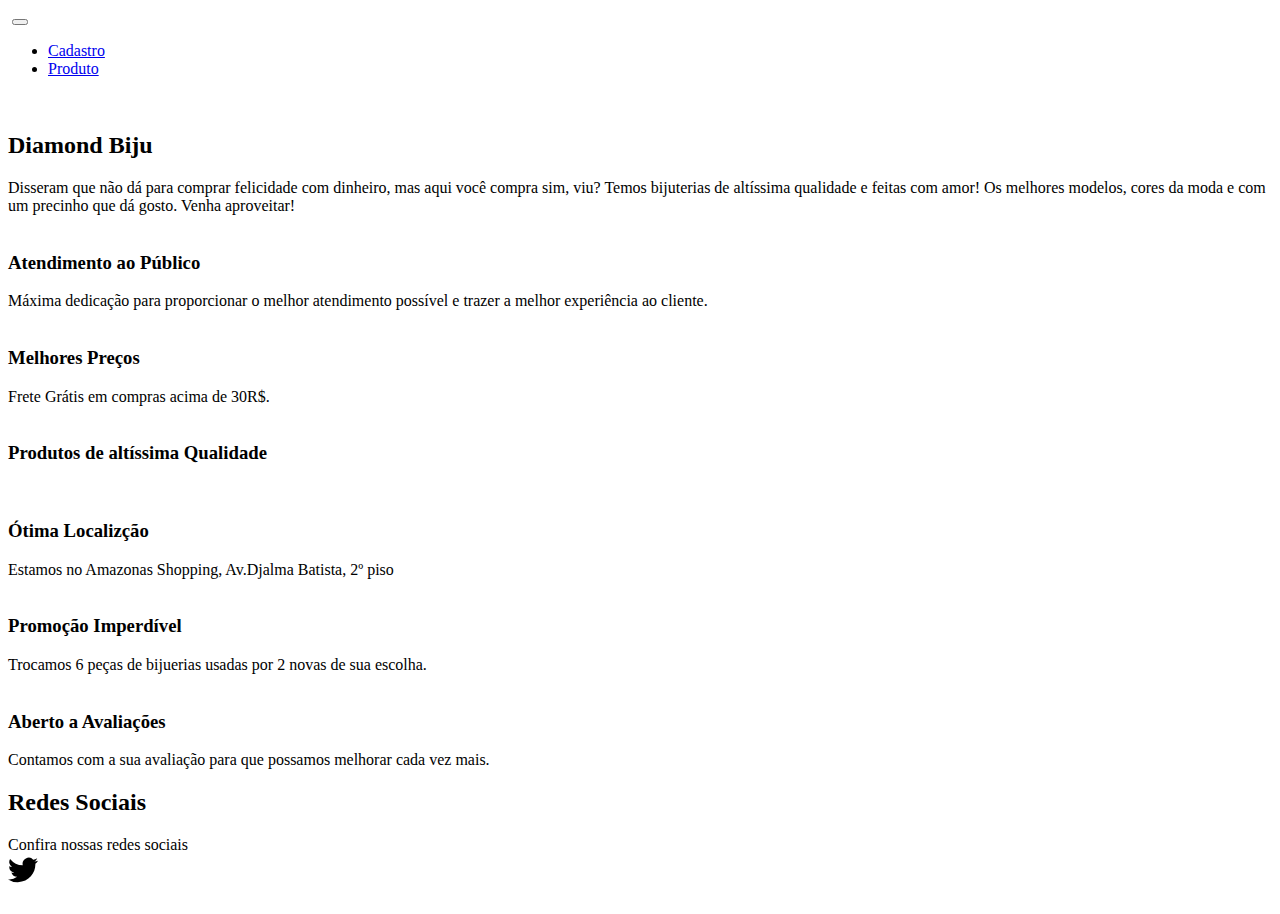
==== DiamondBIJU/index.html @ 7bca671c "Add files via upload" ====
<!DOCTYPE html>
<html lang="pt-BR">

<head>
  <meta charset="UTF-8">
  <meta http-equiv="X-UA-Compatible" content="IE=edge">
  <meta name="viewport" content="width=device-width, initial-scale=1.0">
  <link href="https://cdn.jsdelivr.net/npm/bootstrap@5.2.3/dist/css/bootstrap.min.css" rel="stylesheet"
    integrity="sha384-rbsA2VBKQhggwzxH7pPCaAqO46MgnOM80zW1RWuH61DGLwZJEdK2Kadq2F9CUG65" crossorigin="anonymous">
  <link rel="stylesheet" href="/css/style.css">
  <link rel="icon" href="/image/diamond(1).png" type="image/x-icon">
  <title>Diamond Biju</title>
</head>

<body>




  <div class="container">
    <nav class="navbar navbar-expand-lg">
      <div class="container-fluid">
        <a class="navbar-brand" href="/index.html"><img src="/image/diamond(1).png" width="50px" alt=""></a>
        <button class="navbar-toggler" type="button" data-bs-toggle="collapse" data-bs-target="#navbarSupportedContent"
          aria-controls="navbarSupportedContent" aria-expanded="false" aria-label="Toggle navigation">
          <span class="navbar-toggler-icon"></span>
        </button>
        <div class="collapse navbar-collapse" id="navbarSupportedContent">
          <ul class="navbar-nav me-auto mb-2 mb-lg-0">

            <li class="nav-item">
              <a class="nav-link" href="/pages/cadastro.html">Cadastro</a>
            </li>
            <li class="nav-item">
              <a class="nav-link" href="/pages/Produto.html">Produto</a>

            </li>

        </div>
      </div>
    </nav>


    <div class="externo">

      <div class="interno  me-5">
        <div class="item text-center pt-5 pb-3">
          <img src="/image/diamond.png" width="40px" alt="">
          <h2> Diamond Biju</h2>
          <span>Disseram que não dá para comprar felicidade com dinheiro, mas aqui você compra sim, viu? Temos
            bijuterias de altíssima qualidade e feitas com amor! Os melhores modelos, cores da moda e com um precinho
            que dá gosto. Venha aproveitar!</span>
        </div>
        <main>
          <div class="row">
            <div class="col-md-4 col-12 text-center item mt-5">
              <img src="/image/atendimento-ao-cliente.png" width="40px" alt="">
              <h3>Atendimento ao Público</h3>
              <span>Máxima dedicação para proporcionar o melhor atendimento possível e trazer a melhor experiência ao
                cliente.</span>
            </div>
            <div class="col-md-4 col-12  text-center item mt-5">
              <img src="/image/acessivel.png" width="50px" alt="">
              <h3>Melhores Preços</h3>
              <span>Frete Grátis em compras acima de 30R$.</span>
            </div>
            <div class="col-md-4 col-12 text-center item mt-5">
              <img src="/image/distintivo.png" width="40px" alt="">
              <h3>Produtos de altíssima Qualidade</h3>
              <span></span>
            </div>
            <div class="col-md-4 col-12 text-center item mt-5">
              <img src="/image/apagar-localizacao.png" width="40px" alt="">
              <h3>Ótima Localizção</h3>
              <span>Estamos no Amazonas Shopping, Av.Djalma Batista, 2º piso</span>
            </div>
            <div class="col-md-4 col-12 text-center item mt-5">
              <img src="/image/pulseira.png" width="40px" alt="">
              <h3>Promoção Imperdível</h3>
              <span>Trocamos 6 peças de bijuerias usadas por 2 novas de sua escolha. </span>
            </div>
            <div class="col-md-4 col-12 text-center item mt-5">
              <img src="/image/avaliacao.png" width="40px" alt="">
              <h3>Aberto a Avaliações</h3>
              <span>Contamos com a sua avaliação para que possamos melhorar cada vez mais.</span>
            </div>
          </div>


      </div>
      </main>
      <Footer>
        <div class="interno  me-5">
          <div class="item text-center pt-5 pb-3">
            <h2> Redes Sociais </h2>
            <span>Confira nossas redes sociais</span>

            <div class="row">
              <div class="col-md-4 col-12 text-center item mt-5 pt-5 pb-3">
                <svg xmlns="http://www.w3.org/2000/svg" width="30px" height="30" fill="currentColor"
                  class="bi bi-twitter" viewBox="0 0 16 16">
                  <path
                    d="M05.26 15c6.038 0 9.341-5.003 9.341-9.334 0-.14 0-.282-.006-.422A6.685 6.685 0 0 0 16 3.542a6.658 6.658 0 0 1-1.889.518 3.301 3.301 0 0 0 1.447-1.817 6.533 6.533 0 0 1-2.087.793A3.286 3.286 0 0 0 7.875 6.03a9.325 9.325 0 0 1-6.767-3.429 3.289 3.289 0 0 0 1.018 4.382A3.323 3.323 0 0 1 .64 6.575v.045a3.288 3.288 0 0 0 2.632 3.218 3.203 3.203 0 0 1-.865.115 3.23 3.23 0 0 1-.614-.057 3.283 3.283 0 0 0 3.067 2.277A6.588 6.588 0 0 1 .78 13.58a6.32 6.32 0 0 1-.78-.045A9.344 9.344 0 0 0 5.026 15z" />
                </svg>

                <div class="row">
                  <div class="col-md-4 col-12 text-center item mt-5 pt-5 pb-3">
                    <img src="/image/" alt="">
      </Footer>

    </div>









    <!-- Não apagar a linha abaixo !! -->
    <script src="https://cdn.jsdelivr.net/npm/@popperjs/core@2.11.7/dist/umd/popper.min.js"
      integrity="sha384-zYPOMqeu1DAVkHiLqWBUTcbYfZ8osu1Nd6Z89ify25QV9guujx43ITvfi12/QExE"
      crossorigin="anonymous"></script>
    <script src="https://cdn.jsdelivr.net/npm/bootstrap@5.3.0-alpha3/dist/js/bootstrap.min.js"
      integrity="sha384-Y4oOpwW3duJdCWv5ly8SCFYWqFDsfob/3GkgExXKV4idmbt98QcxXYs9UoXAB7BZ"
      crossorigin="anonymous"></script>
</body>

</html>
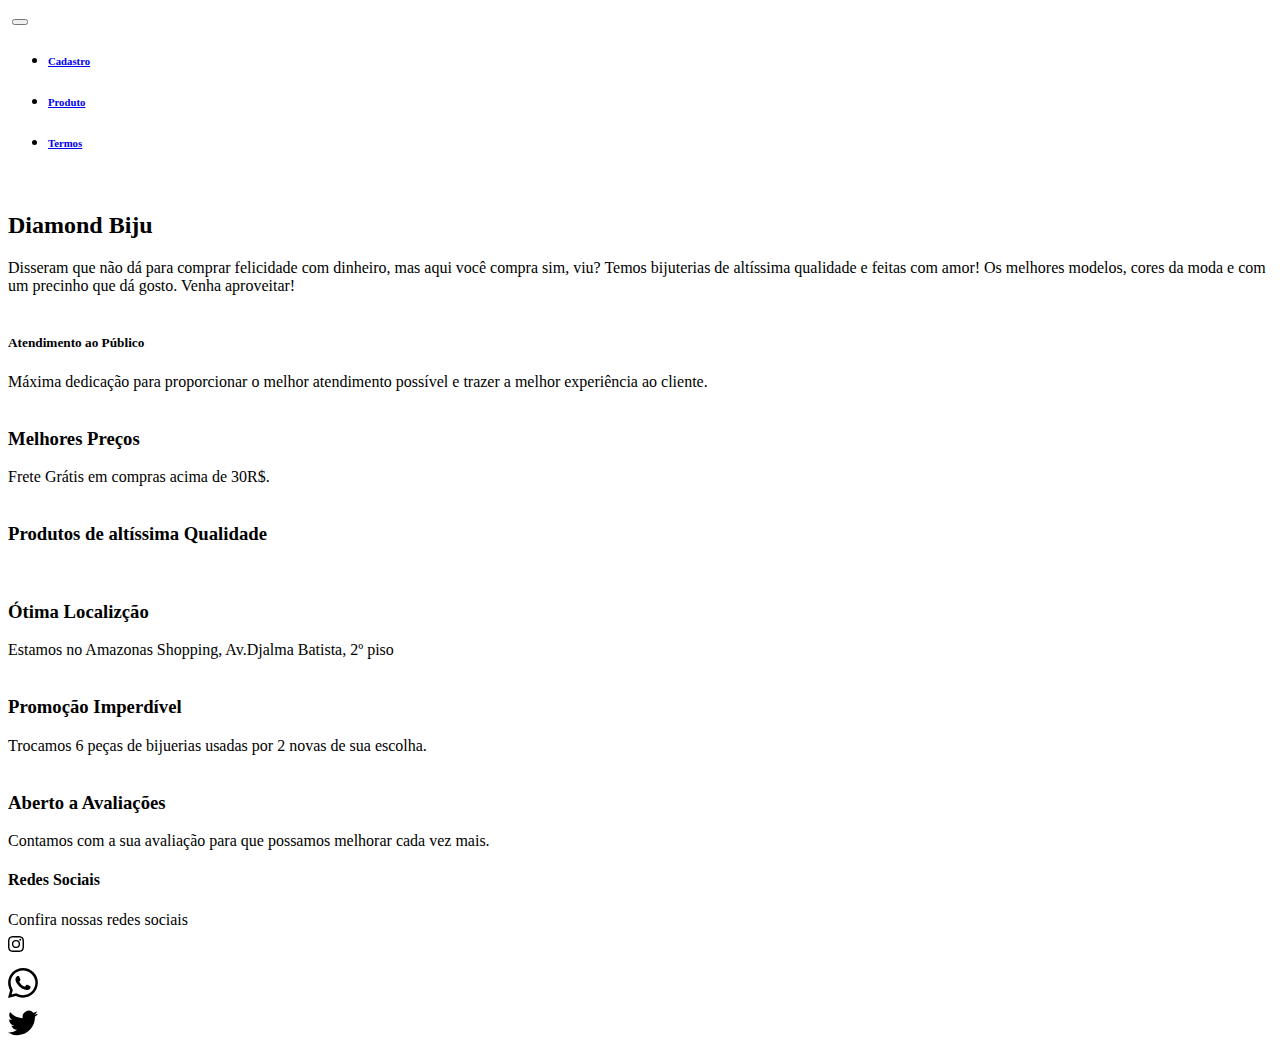
==== commit d92efcad: "Add files via upload" ====
--- a/DiamondBIJU/index.html
+++ b/DiamondBIJU/index.html
@@ -8,7 +8,8 @@
   <link href="https://cdn.jsdelivr.net/npm/bootstrap@5.2.3/dist/css/bootstrap.min.css" rel="stylesheet"
     integrity="sha384-rbsA2VBKQhggwzxH7pPCaAqO46MgnOM80zW1RWuH61DGLwZJEdK2Kadq2F9CUG65" crossorigin="anonymous">
   <link rel="stylesheet" href="/css/style.css">
-  <link rel="icon" href="/image/diamond(1).png" type="image/x-icon">
+  <link rel="stylesheet" href="/index.html">
+  <link rel="icon" href="/IMAGE/diamond (1).png" type="image/x-icon">
   <title>Diamond Biju</title>
 </head>
 
@@ -20,7 +21,7 @@
   <div class="container">
     <nav class="navbar navbar-expand-lg">
       <div class="container-fluid">
-        <a class="navbar-brand" href="/index.html"><img src="/image/diamond(1).png" width="50px" alt=""></a>
+        <a class="navbar-brand" href="/index.html"><img src="/IMAGE/diamond.png" width="50px" alt=""></a>
         <button class="navbar-toggler" type="button" data-bs-toggle="collapse" data-bs-target="#navbarSupportedContent"
           aria-controls="navbarSupportedContent" aria-expanded="false" aria-label="Toggle navigation">
           <span class="navbar-toggler-icon"></span>
@@ -29,12 +30,15 @@
           <ul class="navbar-nav me-auto mb-2 mb-lg-0">
 
             <li class="nav-item">
-              <a class="nav-link" href="/pages/cadastro.html">Cadastro</a>
+              <a class="nav-link" href="/pages/cadastro.html"><h6>Cadastro</h6></a>
             </li>
             <li class="nav-item">
-              <a class="nav-link" href="/pages/Produto.html">Produto</a>
+              <a class="nav-link" href="/pages/produto.html"><h6>Produto</h6></a>
+            </li>
 
-            </li>
+            <li class="nav-item">
+              <a class="nav-link" href="/pages/termos.html"><h6>Termos</h6></a>
+          </li>
 
         </div>
       </div>
@@ -45,7 +49,7 @@
 
       <div class="interno  me-5">
         <div class="item text-center pt-5 pb-3">
-          <img src="/image/diamond.png" width="40px" alt="">
+          <img src="/IMAGE/diamond (1).png" width="40px" alt="">
           <h2> Diamond Biju</h2>
           <span>Disseram que não dá para comprar felicidade com dinheiro, mas aqui você compra sim, viu? Temos
             bijuterias de altíssima qualidade e feitas com amor! Os melhores modelos, cores da moda e com um precinho
@@ -54,33 +58,33 @@
         <main>
           <div class="row">
             <div class="col-md-4 col-12 text-center item mt-5">
-              <img src="/image/atendimento-ao-cliente.png" width="40px" alt="">
-              <h3>Atendimento ao Público</h3>
+              <img src="/IMAGE/AvdoCliente.png" width="40px" alt="">
+              <h5>Atendimento ao Público</h5>
               <span>Máxima dedicação para proporcionar o melhor atendimento possível e trazer a melhor experiência ao
                 cliente.</span>
             </div>
             <div class="col-md-4 col-12  text-center item mt-5">
-              <img src="/image/acessivel.png" width="50px" alt="">
+              <img src="/IMAGE/acessivel.png" width="50px" alt="">
               <h3>Melhores Preços</h3>
               <span>Frete Grátis em compras acima de 30R$.</span>
             </div>
             <div class="col-md-4 col-12 text-center item mt-5">
-              <img src="/image/distintivo.png" width="40px" alt="">
+              <img src="/IMAGE/distintivo.png" width="40px" alt="">
               <h3>Produtos de altíssima Qualidade</h3>
               <span></span>
             </div>
             <div class="col-md-4 col-12 text-center item mt-5">
-              <img src="/image/apagar-localizacao.png" width="40px" alt="">
+              <img src="/IMAGE/shopping.png" width="40px" alt="">
               <h3>Ótima Localizção</h3>
               <span>Estamos no Amazonas Shopping, Av.Djalma Batista, 2º piso</span>
             </div>
             <div class="col-md-4 col-12 text-center item mt-5">
-              <img src="/image/pulseira.png" width="40px" alt="">
+              <img src="/IMAGE/joia.png" width="40px" alt="">
               <h3>Promoção Imperdível</h3>
-              <span>Trocamos 6 peças de bijuerias usadas por 2 novas de sua escolha. </span>
+              <san>Trocamos 6 peças de bijuerias usadas por 2 novas de sua escolha. </san>
             </div>
             <div class="col-md-4 col-12 text-center item mt-5">
-              <img src="/image/avaliacao.png" width="40px" alt="">
+              <img src="/IMAGE/atendimento-ao-cliente.png" width="40px" alt="">
               <h3>Aberto a Avaliações</h3>
               <span>Contamos com a sua avaliação para que possamos melhorar cada vez mais.</span>
             </div>
@@ -88,24 +92,42 @@
 
 
       </div>
-      </main>
+
+
       <Footer>
+
         <div class="interno  me-5">
           <div class="item text-center pt-5 pb-3">
-            <h2> Redes Sociais </h2>
+            <h4> Redes Sociais </h4>
             <span>Confira nossas redes sociais</span>
 
-            <div class="row">
+            <div class="container">
+              <div class="row">
+                <svg xmlns="http://www.w3.org/2000/svg" width="16" height="30" fill="currentColor"
+                class="bi bi-instagram"  viewBox="0 0 16 16"> 
+                <path
+                    d="M8 0C5.829 0 5.556.01 4.703.048 3.85.088 3.269.222 2.76.42a3.917 3.917 0 0 0-1.417.923A3.927 3.927 0 0 0 .42 2.76C.222 3.268.087 3.85.048 4.7.01 5.555 0 5.827 0 8.001c0 2.172.01 2.444.048 3.297.04.852.174 1.433.372 1.942.205.526.478.972.923 1.417.444.445.89.719 1.416.923.51.198 1.09.333 1.942.372C5.555 15.99 5.827 16 8 16s2.444-.01 3.298-.048c.851-.04 1.434-.174 1.943-.372a3.916 3.916 0 0 0 1.416-.923c.445-.445.718-.891.923-1.417.197-.509.332-1.09.372-1.942C15.99 10.445 16 10.173 16 8s-.01-2.445-.048-3.299c-.04-.851-.175-1.433-.372-1.941a3.926 3.926 0 0 0-.923-1.417A3.911 3.911 0 0 0 13.24.42c-.51-.198-1.092-.333-1.943-.372C10.443.01 10.172 0 7.998 0h.003zm-.717 1.442h.718c2.136 0 2.389.007 3.232.046.78.035 1.204.166 1.486.275.373.145.64.319.92.599.28.28.453.546.598.92.11.281.24.705.275 1.485.039.843.047 1.096.047 3.231s-.008 2.389-.047 3.232c-.035.78-.166 1.203-.275 1.485a2.47 2.47 0 0 1-.599.919c-.28.28-.546.453-.92.598-.28.11-.704.24-1.485.276-.843.038-1.096.047-3.232.047s-2.39-.009-3.233-.047c-.78-.036-1.203-.166-1.485-.276a2.478 2.478 0 0 1-.92-.598 2.48 2.48 0 0 1-.6-.92c-.109-.281-.24-.705-.275-1.485-.038-.843-.046-1.096-.046-3.233 0-2.136.008-2.388.046-3.231.036-.78.166-1.204.276-1.486.145-.373.319-.64.599-.92.28-.28.546-.453.92-.598.282-.11.705-.24 1.485-.276.738-.034 1.024-.044 2.515-.045v.002zm4.988 1.328a.96.96 0 1 0 0 1.92.96.96 0 0 0 0-1.92zm-4.27 1.122a4.109 4.109 0 1 0 0 8.217 4.109 4.109 0 0 0 0-8.217zm0 1.441a2.667 2.667 0 1 1 0 5.334 2.667 2.667 0 0 1 0-5.334z" />
+                </svg>
+              </div>
+
+              <div class="container">
+                <svg xmlns="http://www.w3.org/2000/svg" width="30" height="40" fill="currentColor"
+                  class="bi bi-whatsapp" viewBox="0 0 16 16">
+                  <path
+                    d="M13.601 2.326A7.854 7.854 0 0 0 7.994 0C3.627 0 .068 3.558.064 7.926c0 1.399.366 2.76 1.057 3.965L0 16l4.204-1.102a7.933 7.933 0 0 0 3.79.965h.004c4.368 0 7.926-3.558 7.93-7.93A7.898 7.898 0 0 0 13.6 2.326zM7.994 14.521a6.573 6.573 0 0 1-3.356-.92l-.24-.144-2.494.654.666-2.433-.156-.251a6.56 6.56 0 0 1-1.007-3.505c0-3.626 2.957-6.584 6.591-6.584a6.56 6.56 0 0 1 4.66 1.931 6.557 6.557 0 0 1 1.928 4.66c-.004 3.639-2.961 6.592-6.592 6.592zm3.615-4.934c-.197-.099-1.17-.578-1.353-.646-.182-.065-.315-.099-.445.099-.133.197-.513.646-.627.775-.114.133-.232.148-.43.05-.197-.1-.836-.308-1.592-.985-.59-.525-.985-1.175-1.103-1.372-.114-.198-.011-.304.088-.403.087-.088.197-.232.296-.346.1-.114.133-.198.198-.33.065-.134.034-.248-.015-.347-.05-.099-.445-1.076-.612-1.47-.16-.389-.323-.335-.445-.34-.114-.007-.247-.007-.38-.007a.729.729 0 0 0-.529.247c-.182.198-.691.677-.691 1.654 0 .977.71 1.916.81 2.049.098.133 1.394 2.132 3.383 2.992.47.205.84.326 1.129.418.475.152.904.129 1.246.08.38-.058 1.171-.48 1.338-.943.164-.464.164-.86.114-.943-.049-.084-.182-.133-.38-.232z" />
+                </svg>
+              </div>
+
+              <svg xmlns="http://www.w3.org/2000/svg" width="30" height="30" fill="currentColor" class="bi bi-twitter"
+                viewBox="0 0 16 16">
+                <path
+                  d="M5.026 15c6.038 0 9.341-5.003 9.341-9.334 0-.14 0-.282-.006-.422A6.685 6.685 0 0 0 16 3.542a6.658 6.658 0 0 1-1.889.518 3.301 3.301 0 0 0 1.447-1.817 6.533 6.533 0 0 1-2.087.793A3.286 3.286 0 0 0 7.875 6.03a9.325 9.325 0 0 1-6.767-3.429 3.289 3.289 0 0 0 1.018 4.382A3.323 3.323 0 0 1 .64 6.575v.045a3.288 3.288 0 0 0 2.632 3.218 3.203 3.203 0 0 1-.865.115 3.23 3.23 0 0 1-.614-.057 3.283 3.283 0 0 0 3.067 2.277A6.588 6.588 0 0 1 .78 13.58a6.32 6.32 0 0 1-.78-.045A9.344 9.344 0 0 0 5.026 15z" />
+              </svg>
+
               <div class="col-md-4 col-12 text-center item mt-5 pt-5 pb-3">
-                <svg xmlns="http://www.w3.org/2000/svg" width="30px" height="30" fill="currentColor"
-                  class="bi bi-twitter" viewBox="0 0 16 16">
-                  <path
-                    d="M05.26 15c6.038 0 9.341-5.003 9.341-9.334 0-.14 0-.282-.006-.422A6.685 6.685 0 0 0 16 3.542a6.658 6.658 0 0 1-1.889.518 3.301 3.301 0 0 0 1.447-1.817 6.533 6.533 0 0 1-2.087.793A3.286 3.286 0 0 0 7.875 6.03a9.325 9.325 0 0 1-6.767-3.429 3.289 3.289 0 0 0 1.018 4.382A3.323 3.323 0 0 1 .64 6.575v.045a3.288 3.288 0 0 0 2.632 3.218 3.203 3.203 0 0 1-.865.115 3.23 3.23 0 0 1-.614-.057 3.283 3.283 0 0 0 3.067 2.277A6.588 6.588 0 0 1 .78 13.58a6.32 6.32 0 0 1-.78-.045A9.344 9.344 0 0 0 5.026 15z" />
-                </svg>
 
-                <div class="row">
-                  <div class="col-md-4 col-12 text-center item mt-5 pt-5 pb-3">
-                    <img src="/image/" alt="">
+
+
       </Footer>
 
     </div>
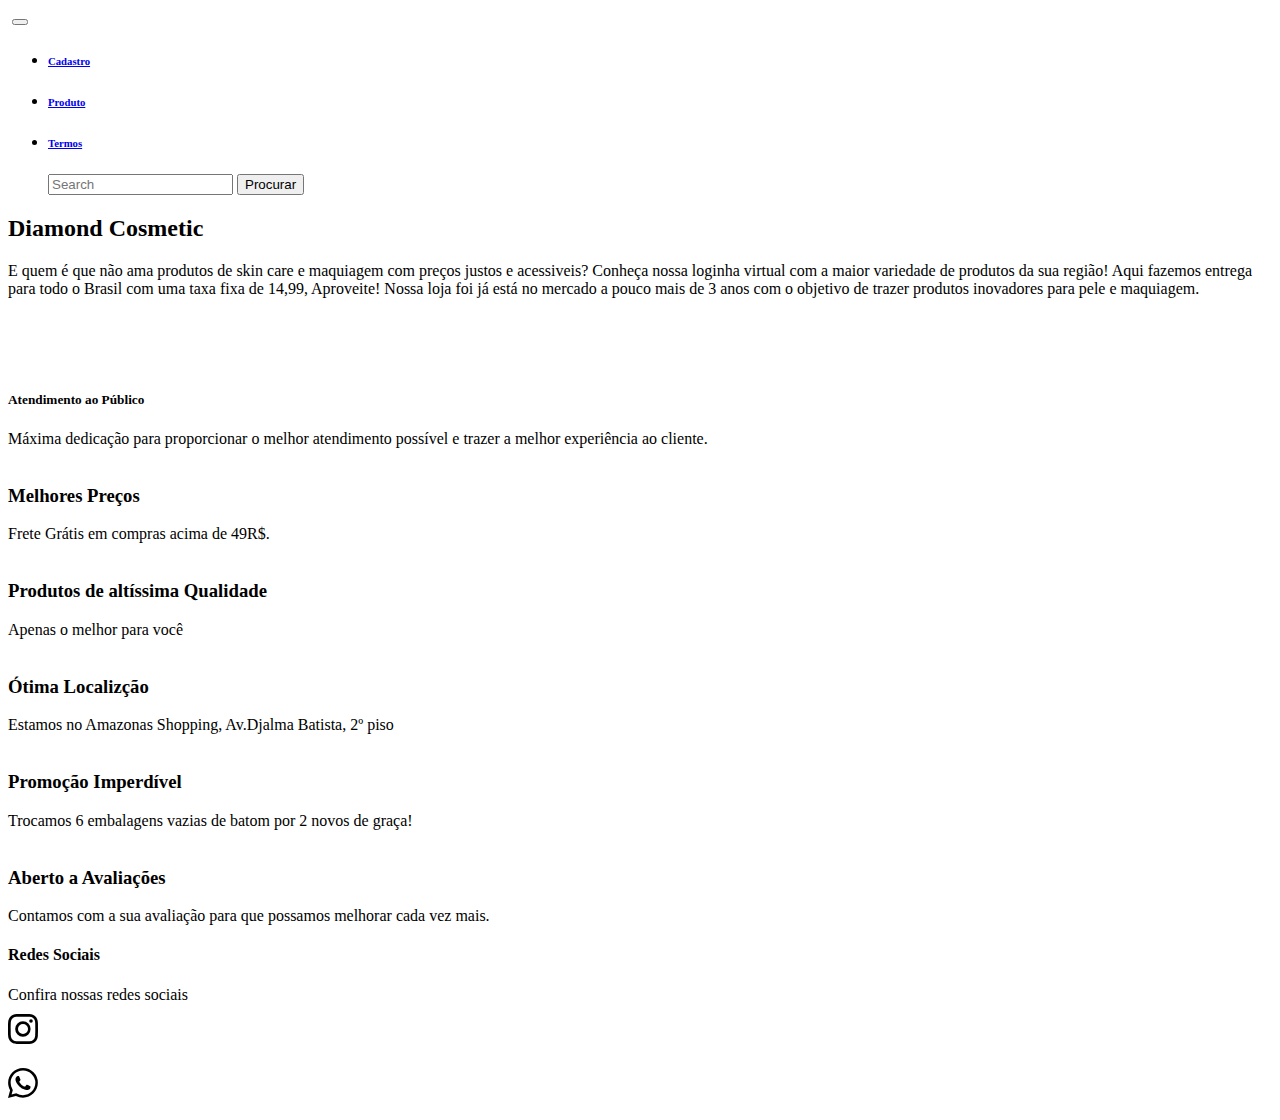
==== commit 66e6f6ea: "Add files via upload" ====
--- a/DiamondBIJU/index.html
+++ b/DiamondBIJU/index.html
@@ -9,7 +9,7 @@
     integrity="sha384-rbsA2VBKQhggwzxH7pPCaAqO46MgnOM80zW1RWuH61DGLwZJEdK2Kadq2F9CUG65" crossorigin="anonymous">
   <link rel="stylesheet" href="/css/style.css">
   <link rel="stylesheet" href="/index.html">
-  <link rel="icon" href="/IMAGE/diamond (1).png" type="image/x-icon">
+  <link rel="icon" href="/IMAGE/LOGO.jpg" type="image/x-icon">
   <title>Diamond Biju</title>
 </head>
 
@@ -21,7 +21,7 @@
   <div class="container">
     <nav class="navbar navbar-expand-lg">
       <div class="container-fluid">
-        <a class="navbar-brand" href="/index.html"><img src="/IMAGE/diamond.png" width="50px" alt=""></a>
+        <a class="navbar-brand" href="/index.html"><img src="/IMAGE/LOGO(02).jpg" width="90px" alt=""></a>
         <button class="navbar-toggler" type="button" data-bs-toggle="collapse" data-bs-target="#navbarSupportedContent"
           aria-controls="navbarSupportedContent" aria-expanded="false" aria-label="Toggle navigation">
           <span class="navbar-toggler-icon"></span>
@@ -40,6 +40,15 @@
               <a class="nav-link" href="/pages/termos.html"><h6>Termos</h6></a>
           </li>
 
+          <nav class="navbar bg-body-tertiary-left">
+            <div class="Busca-box">
+              <form class="d-flex" role="search">
+                <input class="form-control me-2" type="search" placeholder="Search" aria-label="Search">
+                <button class="btn btn-outline-success" type="submit">Procurar</button>
+              </form>
+            </div>
+          </nav>
+
         </div>
       </div>
     </nav>
@@ -49,42 +58,59 @@
 
       <div class="interno  me-5">
         <div class="item text-center pt-5 pb-3">
-          <img src="/IMAGE/diamond (1).png" width="40px" alt="">
-          <h2> Diamond Biju</h2>
-          <span>Disseram que não dá para comprar felicidade com dinheiro, mas aqui você compra sim, viu? Temos
-            bijuterias de altíssima qualidade e feitas com amor! Os melhores modelos, cores da moda e com um precinho
-            que dá gosto. Venha aproveitar!</span>
+          
+          <h2> Diamond Cosmetic</h2>
+          <span>E quem é que não ama produtos de skin care e maquiagem com preços justos e acessiveis? 
+            Conheça nossa loginha virtual com a maior variedade de produtos da sua região! Aqui fazemos entrega para todo o Brasil com uma taxa fixa de 14,99, Aproveite! 
+          Nossa loja foi já está no mercado a pouco mais de 3 anos com o objetivo de trazer produtos inovadores para pele e maquiagem. </span>
+
+
+          <div id="carouselExampleSlidesOnly" class="carousel slide" data-bs-ride="carousel">
+            <div class="carousel-inner">
+              <div class="carousel-item active">
+                <img src="/IMAGE/BLACKFRIDAY.jpg" class=" w-99" alt="">
+              </div>
+              <div class="carousel-item">
+                <img src="/IMAGE/BLACK.jpg" class=" w-99" alt="">
+              </div>
+              <div class="carousel-item">
+                <img src="/IMAGE/fran.jpg" class=" w-99" alt="">
+              </div>
+            </div>
+          </div>
+
+
         </div>
         <main>
           <div class="row">
             <div class="col-md-4 col-12 text-center item mt-5">
-              <img src="/IMAGE/AvdoCliente.png" width="40px" alt="">
+              <img src="/IMAGE/Publico.png" width="40px" alt="">
               <h5>Atendimento ao Público</h5>
               <span>Máxima dedicação para proporcionar o melhor atendimento possível e trazer a melhor experiência ao
                 cliente.</span>
             </div>
             <div class="col-md-4 col-12  text-center item mt-5">
-              <img src="/IMAGE/acessivel.png" width="50px" alt="">
+              <img src="/IMAGE/Preço.png" width="50px" alt="">
               <h3>Melhores Preços</h3>
-              <span>Frete Grátis em compras acima de 30R$.</span>
+              <span>Frete Grátis em compras acima de 49R$.</span>
             </div>
             <div class="col-md-4 col-12 text-center item mt-5">
-              <img src="/IMAGE/distintivo.png" width="40px" alt="">
+              <img src="/IMAGE/Qualidade.png" width="40px" alt="">
               <h3>Produtos de altíssima Qualidade</h3>
-              <span></span>
+              <span>Apenas o melhor para você<div class=""></div></span>
             </div>
             <div class="col-md-4 col-12 text-center item mt-5">
-              <img src="/IMAGE/shopping.png" width="40px" alt="">
+              <img src="/IMAGE/Localização.png" width="40px" alt="">
               <h3>Ótima Localizção</h3>
               <span>Estamos no Amazonas Shopping, Av.Djalma Batista, 2º piso</span>
             </div>
             <div class="col-md-4 col-12 text-center item mt-5">
-              <img src="/IMAGE/joia.png" width="40px" alt="">
+              <img src="/IMAGE/promoção.png" width="40px" alt="">
               <h3>Promoção Imperdível</h3>
-              <san>Trocamos 6 peças de bijuerias usadas por 2 novas de sua escolha. </san>
+              <san>Trocamos 6 embalagens vazias de batom por 2 novos de graça!</san>
             </div>
             <div class="col-md-4 col-12 text-center item mt-5">
-              <img src="/IMAGE/atendimento-ao-cliente.png" width="40px" alt="">
+              <img src="/IMAGE/Avaliação.png" width="40px" alt="">
               <h3>Aberto a Avaliações</h3>
               <span>Contamos com a sua avaliação para que possamos melhorar cada vez mais.</span>
             </div>
@@ -103,27 +129,21 @@
 
             <div class="container">
               <div class="row">
-                <svg xmlns="http://www.w3.org/2000/svg" width="16" height="30" fill="currentColor"
-                class="bi bi-instagram"  viewBox="0 0 16 16"> 
-                <path
-                    d="M8 0C5.829 0 5.556.01 4.703.048 3.85.088 3.269.222 2.76.42a3.917 3.917 0 0 0-1.417.923A3.927 3.927 0 0 0 .42 2.76C.222 3.268.087 3.85.048 4.7.01 5.555 0 5.827 0 8.001c0 2.172.01 2.444.048 3.297.04.852.174 1.433.372 1.942.205.526.478.972.923 1.417.444.445.89.719 1.416.923.51.198 1.09.333 1.942.372C5.555 15.99 5.827 16 8 16s2.444-.01 3.298-.048c.851-.04 1.434-.174 1.943-.372a3.916 3.916 0 0 0 1.416-.923c.445-.445.718-.891.923-1.417.197-.509.332-1.09.372-1.942C15.99 10.445 16 10.173 16 8s-.01-2.445-.048-3.299c-.04-.851-.175-1.433-.372-1.941a3.926 3.926 0 0 0-.923-1.417A3.911 3.911 0 0 0 13.24.42c-.51-.198-1.092-.333-1.943-.372C10.443.01 10.172 0 7.998 0h.003zm-.717 1.442h.718c2.136 0 2.389.007 3.232.046.78.035 1.204.166 1.486.275.373.145.64.319.92.599.28.28.453.546.598.92.11.281.24.705.275 1.485.039.843.047 1.096.047 3.231s-.008 2.389-.047 3.232c-.035.78-.166 1.203-.275 1.485a2.47 2.47 0 0 1-.599.919c-.28.28-.546.453-.92.598-.28.11-.704.24-1.485.276-.843.038-1.096.047-3.232.047s-2.39-.009-3.233-.047c-.78-.036-1.203-.166-1.485-.276a2.478 2.478 0 0 1-.92-.598 2.48 2.48 0 0 1-.6-.92c-.109-.281-.24-.705-.275-1.485-.038-.843-.046-1.096-.046-3.233 0-2.136.008-2.388.046-3.231.036-.78.166-1.204.276-1.486.145-.373.319-.64.599-.92.28-.28.546-.453.92-.598.282-.11.705-.24 1.485-.276.738-.034 1.024-.044 2.515-.045v.002zm4.988 1.328a.96.96 0 1 0 0 1.92.96.96 0 0 0 0-1.92zm-4.27 1.122a4.109 4.109 0 1 0 0 8.217 4.109 4.109 0 0 0 0-8.217zm0 1.441a2.667 2.667 0 1 1 0 5.334 2.667 2.667 0 0 1 0-5.334z" />
-                </svg>
+                <a href="https://www.instagram.com/"><svg xmlns="http://www.w3.org/2000/svg" width="30" height="50" fill="Color"
+                  class="bi bi-instagram"  viewBox="0 0 16 16"> 
+                  <path
+                      d="M8 0C5.829 0 5.556.01 4.703.048 3.85.088 3.269.222 2.76.42a3.917 3.917 0 0 0-1.417.923A3.927 3.927 0 0 0 .42 2.76C.222 3.268.087 3.85.048 4.7.01 5.555 0 5.827 0 8.001c0 2.172.01 2.444.048 3.297.04.852.174 1.433.372 1.942.205.526.478.972.923 1.417.444.445.89.719 1.416.923.51.198 1.09.333 1.942.372C5.555 15.99 5.827 16 8 16s2.444-.01 3.298-.048c.851-.04 1.434-.174 1.943-.372a3.916 3.916 0 0 0 1.416-.923c.445-.445.718-.891.923-1.417.197-.509.332-1.09.372-1.942C15.99 10.445 16 10.173 16 8s-.01-2.445-.048-3.299c-.04-.851-.175-1.433-.372-1.941a3.926 3.926 0 0 0-.923-1.417A3.911 3.911 0 0 0 13.24.42c-.51-.198-1.092-.333-1.943-.372C10.443.01 10.172 0 7.998 0h.003zm-.717 1.442h.718c2.136 0 2.389.007 3.232.046.78.035 1.204.166 1.486.275.373.145.64.319.92.599.28.28.453.546.598.92.11.281.24.705.275 1.485.039.843.047 1.096.047 3.231s-.008 2.389-.047 3.232c-.035.78-.166 1.203-.275 1.485a2.47 2.47 0 0 1-.599.919c-.28.28-.546.453-.92.598-.28.11-.704.24-1.485.276-.843.038-1.096.047-3.232.047s-2.39-.009-3.233-.047c-.78-.036-1.203-.166-1.485-.276a2.478 2.478 0 0 1-.92-.598 2.48 2.48 0 0 1-.6-.92c-.109-.281-.24-.705-.275-1.485-.038-.843-.046-1.096-.046-3.233 0-2.136.008-2.388.046-3.231.036-.78.166-1.204.276-1.486.145-.373.319-.64.599-.92.28-.28.546-.453.92-.598.282-.11.705-.24 1.485-.276.738-.034 1.024-.044 2.515-.045v.002zm4.988 1.328a.96.96 0 1 0 0 1.92.96.96 0 0 0 0-1.92zm-4.27 1.122a4.109 4.109 0 1 0 0 8.217 4.109 4.109 0 0 0 0-8.217zm0 1.441a2.667 2.667 0 1 1 0 5.334 2.667 2.667 0 0 1 0-5.334z" />
+                  </svg></a>
+                
               </div>
 
               <div class="container">
-                <svg xmlns="http://www.w3.org/2000/svg" width="30" height="40" fill="currentColor"
+                <a href="web.whatsapp.com"><svg xmlns="http://www.w3.org/2000/svg" width="30" height="50" fill="Color"
                   class="bi bi-whatsapp" viewBox="0 0 16 16">
                   <path
                     d="M13.601 2.326A7.854 7.854 0 0 0 7.994 0C3.627 0 .068 3.558.064 7.926c0 1.399.366 2.76 1.057 3.965L0 16l4.204-1.102a7.933 7.933 0 0 0 3.79.965h.004c4.368 0 7.926-3.558 7.93-7.93A7.898 7.898 0 0 0 13.6 2.326zM7.994 14.521a6.573 6.573 0 0 1-3.356-.92l-.24-.144-2.494.654.666-2.433-.156-.251a6.56 6.56 0 0 1-1.007-3.505c0-3.626 2.957-6.584 6.591-6.584a6.56 6.56 0 0 1 4.66 1.931 6.557 6.557 0 0 1 1.928 4.66c-.004 3.639-2.961 6.592-6.592 6.592zm3.615-4.934c-.197-.099-1.17-.578-1.353-.646-.182-.065-.315-.099-.445.099-.133.197-.513.646-.627.775-.114.133-.232.148-.43.05-.197-.1-.836-.308-1.592-.985-.59-.525-.985-1.175-1.103-1.372-.114-.198-.011-.304.088-.403.087-.088.197-.232.296-.346.1-.114.133-.198.198-.33.065-.134.034-.248-.015-.347-.05-.099-.445-1.076-.612-1.47-.16-.389-.323-.335-.445-.34-.114-.007-.247-.007-.38-.007a.729.729 0 0 0-.529.247c-.182.198-.691.677-.691 1.654 0 .977.71 1.916.81 2.049.098.133 1.394 2.132 3.383 2.992.47.205.84.326 1.129.418.475.152.904.129 1.246.08.38-.058 1.171-.48 1.338-.943.164-.464.164-.86.114-.943-.049-.084-.182-.133-.38-.232z" />
-                </svg>
+                </svg></a>
               </div>
-
-              <svg xmlns="http://www.w3.org/2000/svg" width="30" height="30" fill="currentColor" class="bi bi-twitter"
-                viewBox="0 0 16 16">
-                <path
-                  d="M5.026 15c6.038 0 9.341-5.003 9.341-9.334 0-.14 0-.282-.006-.422A6.685 6.685 0 0 0 16 3.542a6.658 6.658 0 0 1-1.889.518 3.301 3.301 0 0 0 1.447-1.817 6.533 6.533 0 0 1-2.087.793A3.286 3.286 0 0 0 7.875 6.03a9.325 9.325 0 0 1-6.767-3.429 3.289 3.289 0 0 0 1.018 4.382A3.323 3.323 0 0 1 .64 6.575v.045a3.288 3.288 0 0 0 2.632 3.218 3.203 3.203 0 0 1-.865.115 3.23 3.23 0 0 1-.614-.057 3.283 3.283 0 0 0 3.067 2.277A6.588 6.588 0 0 1 .78 13.58a6.32 6.32 0 0 1-.78-.045A9.344 9.344 0 0 0 5.026 15z" />
-              </svg>
-
               <div class="col-md-4 col-12 text-center item mt-5 pt-5 pb-3">
 
 
@@ -131,10 +151,6 @@
       </Footer>
 
     </div>
-
-
-
-
 
 
 
